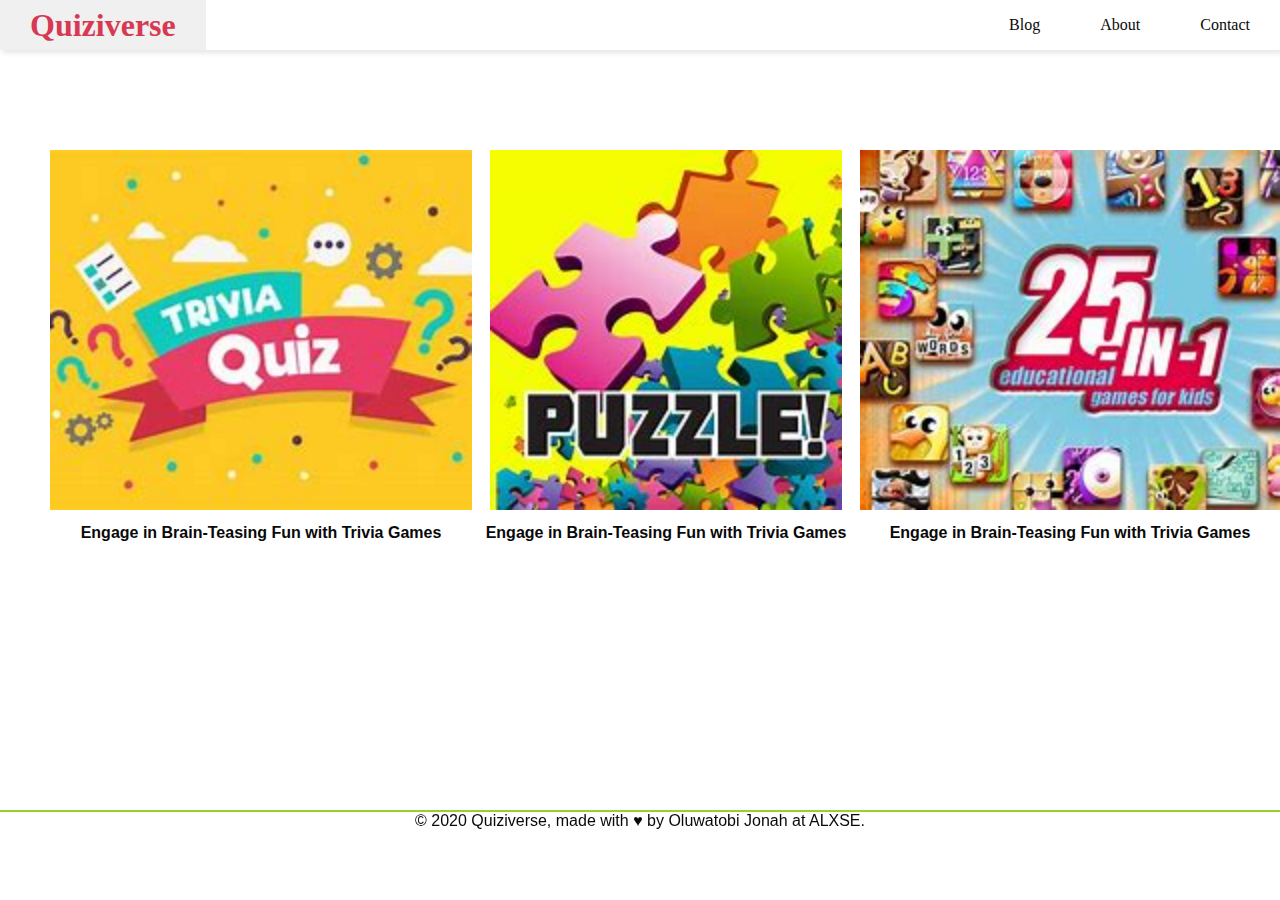
==== index.html @ 03e4b969 "restructuring folders and links" ====
<!DOCTYPE html>
<html lang="en">
<head>
    <meta charset="UTF-8">
    <meta name="viewport" content="width=device-width, initial-scale=1.0">
    <title>Quiziverse</title>
    <link rel="stylesheet" href="./Styles/styles.css">
    <link rel="stylesheet" href="./Styles/home.css">

</head>
<body>
    <header>
        <nav>
            <ul class="sidebar">
                <li onclick=hideSidebar()><a href="#"><svg xmlns="http://www.w3.org/2000/svg" height="24" viewBox="0 -960 960 960" width="24"><path d="M256-213.847 213.847-256l224-224-224-224L256-746.153l224 224 224-224L746.153-704l-224 224 224 224L704-213.847l-224-224-224 224Z"/></svg></a></li>
                <li><a href="./templates/Blog.html">Blog</a></li>
                <li><a href="./templates/About.html">About</a></li>
                <li><a href="#">Contact</a></li>
            </ul>
            <ul>
                <li><a href="#">Quiziverse</a></li>
                <li class="hideOnMobile"><a href="./templates/Blog.html">Blog</a></li>
                <li class="hideOnMobile"><a href="./templates/About.html">About</a></li>
                <li class="hideOnMobile"><a href="#">Contact</a></li>
                <li class="menu-button" style="display: none;" onclick=showSidebar()><a href=""><svg xmlns="http://www.w3.org/2000/svg" height="26" viewBox="0 -960 960 960" width="26"><path d="M120-240v-80h720v80H120Zm0-200v-80h720v80H120Zm0-200v-80h720v80H120Z"/></svg></a></li>
            </ul>
        </nav>
    </header>

    <main>
        <div class="games">
            <div class="first-game">
                <div class="game-image">
                    <a href="./templates/quiz.html"><img src="../images/trivia.jpeg" alt="trivia quiz" ></a>
                </div>
                <div class="game-description">
                    <p>Engage in Brain-Teasing Fun with Trivia Games</p>
                </div>
            </div>
            <div class="second-game">
                <div class="game-image">
                    <a href="./templates/puzzle.html"><img src="./images/puzzle.jpeg" alt="puzzle challenges" ></a>
                </div>
                <div class="game-description">
                    <p>Engage in Brain-Teasing Fun with Trivia Games</p>
                </div>
            </div>
            <div class="third-game">
                <div class="game-image">
                    <a href="#"><img src="./images/educational.jpeg" alt="educational games" ></a>
                </div>
                <div class="game-description">
                    <p>Engage in Brain-Teasing Fun with Trivia Games</p>
                </div>
            </div>
        </div>
        
    </main>
    <script src="./Scripts/scripts.js"></script>
    <!-- Footer -->
    <footer class="foooter">
        <p class="foooter-copyright">© 2020 Quiziverse, made with ♥ by Oluwatobi Jonah at ALXSE.</p>
    </footer>
</body>
</html>
---- Styles/styles.css ----
:root {
    --color-primary: #d73953;
    --color-black: #090909;
    --color-white: #ffffff;
    --color-light-grey: #f3f3f3;
    --color-dark-grey: #353535;
    --text-color: var(--color-black);
    --font-family-base: 'Open Sans', 'Helvetica Neue', Helvetica, Arial, sans-serif;
    --font-family-title: 'Raleway', 'Helvetica Neue', Helvetica, Arial, sans-serif;
    --font-size-small: 1.2rem;
    --font-size-medium: 1.6rem;
    --font-size-large: 1.8rem;
    --font-size-x-large: 2.3rem;
    --font-size-xx-large: 4.8rem;
    --footer-padding: 5rem 0 1rem;
    --nav-item-font-family: var(--font-family-title);
    --nav-item-font-weight: var(--font-weight-bold);
    --nav-item-font-size: var(--font-size-medium);
    --nav-item-letter-spacing: 0.04rem;
    --nav-item-display: inline-block;
    --nav-item-margin: 0 0 3rem 0;
    --nav-item-link-hover: var(--color-white);
    --header-logo-link-left: 0;
  }

/* Styles for the dark theme section */
[data-section-theme="dark"] {
    --text-color: var(--color-white);
    --section-title-color: var(--color-white);
    background-color: var(--color-black);
    --button-color: var(--color-white);
  }

*{
    margin: 0;
    padding: 0;
}

*, *::before, *::after {
    box-sizing: border-box;
  }

html {
    scroll-behavior: smooth;
    font-size: 62.5%;
  }

body {
    min-height: 100vh;
    background-image: url();
    background-size: cover;
    background-repeat: no-repeat;
    background-position: center;
    color: var(--text-color);
    font-family: var(--font-family-base);
    font-size: var(--font-size-medium);
    font-weight: var(--font-weight-regular);
    line-height: var(--line-height-base)
  }

main{
    margin-top: 20px;
}


a:link {
    color: var(--text-color);
    text-decoration: none;
  }
  
a:visited {
    text-decoration: none; 
    font-style: italic;
  }
  
a:hover {
    text-decoration: underline;
  }
  
a:active {
    background-color: var(--color-light-grey);
  }
  

.visually-hidden {
    display: none;
  }
nav {
    background-color: white;
    box-shadow: 3px 3px 5px rgba(0, 0, 0, 0.1);
    font-family: 'Comic Sans MS', cursive;

}

nav ul {
    width: 100%;
    list-style: none;
    display: flex;
    justify-content: flex-end;
    align-items: center;
}

nav li{
    height: 50px;

}

nav a{
    height: 100%;
    padding: 0 30px;
    text-decoration: none;
    display: flex;
    align-items: center;
    color: #000;
}

nav a:hover{
    background-color: #f0f0f0;
}

nav li:first-child{
    margin-right: auto;
    
}

nav li:first-child a {
    color: #d73953;
    font-size: xx-large;
    font-weight: 700;
    text-decoration: none;
}
.sidebar{
    position: fixed;
    top: 0;
    right: 0;
    height: 100vh;
    width: 250px;
    z-index: 999;
    background-color: rgba(255, 255, 255, 0.2);
    backdrop-filter: blur(10px);
    box-shadow: -10px 0 10px rgba(0, 0, 0, 0.1);
    display: none;
    flex-direction: column;
    align-items: flex-start;
    justify-content: flex-start;
}

.sidebar li{
    width: 100%;
}

.sidebar a{
    width: 100%;
}

.menu-button{
    display: none;
}
.quiz-container {
    max-width: 600px;
    margin: 0 auto;
    text-align: center;
    background: linear-gradient(to bottom right, blue, red, yellow, green);
    border-radius: 10px;
    padding: 10rem;
}

.options button {
    margin: 5px;
    padding: 10px 20px;
    font-size: 16px;
    cursor: pointer;
    border-radius: 20px;
}

#skipBtn {
    margin-top: 20px;
    background-color: blue;
    color: white;
    font-size: 16px;
    border-radius: 10px;
    padding: 10px 20px;
    cursor: pointer;
}

#skipBtn:hover {
    background-color: red;
}

.options button:hover {
    background-color: grey;
}

.main-header{
    text-align: center;
}
.mission-description{
    text-align: center;
    margin-top: 1rem;
    padding-right: 2rem;
    padding-left: 2rem;
    line-height: 2rem;
}
.article-section{
    margin-top: 3rem;
    margin-left: 20rem;
    margin-right: 20rem;
}

.article-header{
    text-align: center;
}

.article-body{
    display: flex;
    margin-top: 1rem;
    max-height: 70%;
}

.article-image {
    width: 45%;
}
.article-image img {
    width: 80%;
    height: 70%;
}

.article-note{
    line-height: 2.5rem;
    align-items: start;
    width: 55%;
    height: 70%;
}

footer .name{
    color: white;
    font-size: xx-large;
    font-weight: 700;
}
.nav .nav-item {
    display: var(--nav-item-display);
    margin: var(--nav-item-margin);
}

.nav .nav-link {
    display: block;
    padding: 0.5rem 1rem;
}

.row::after {
    content: "";
    display: table;
    clear: both;
}


.container {
    width: 960px;
    margin-left: auto;
    margin-right: auto;
}

ul.row {
    margin: 0;
    padding: 0;
    list-style: none;
}

.col-1-2 {
    width: 50%;
}

[class^="col-"] {
    float: left;
    padding: 0.5rem;
}

.social-link {
    display: block;
}

.social-link > svg {
    fill: var(--text-color);
}

.footer {
    padding: var(--footer-padding);
    bottom: 0;
    width: 100%;
}

.footer-address {
    color: var(--text-color);
}

.footer-copyright {
    margin: 0;
    font-size: var(--font-size-small);
    color: var(--text-color);
}

.footer ul {
    text-align: right;
}


@media (max-width: 800px) {
    .hideOnMobile {
        display: none;
    }
    .menu-button {
        display: block;
    }
    .article-section {
        margin-top: 3rem;
        margin-left: auto;
        margin-right: auto; 
        text-align: center; 
    }

    .article-header {
        text-align: center;
        margin-bottom: 10px;
        margin-top: 30px;
    }

    .article-body {
        display: block;
        margin-top: 1rem;
        max-height: 70%;
        margin-right: 0;
        text-align: center;
    }

    .article-image {
        display: inline-block; 
        width: 45%;
        margin-right: auto; 
        margin-left: auto; 
    }
    .article-image img {
        width: 80%;
        height: auto; 
    }

    .article-note {
        display: inline-block;

        line-height: 2.5rem;
        align-items: center;
    }
    .footer ul {
        display: none;
    }
    .social-link {
        display: none;
    }
    .footer {
        padding: var(--footer-padding);
        bottom: 0;
        width: auto;
    }
    .container {
        width: 100%;
        margin-left: auto;
        margin-right: auto;
    }
    .footer-copyright {
        margin: 0;
        font-size: var(--font-size-small);
        color: var(--text-color);
        width: auto;
    }
}

@media(max-width: 400px){
    .sidebar{
        width: 100%;
    }
}
---- Styles/home.css ----
.games{
    display: flex;
    flex-direction: row;
    margin-left: 50px;
    align-items: center;
    justify-content: center;
    margin-top: 10rem;
}
.first-game, 
.second-game,
.third-game{
    flex: 1;
    display: flex;
    flex-direction: column;
}

.games img{
    height: 40vh;
}
.game-description{
    margin-top: 10px;
    text-align: center;
}
.game-description p{
    font-weight: 700;

}

.game-image{
    align-self: center;

}

.game-image img:hover{
    transform: scale(1.3, 1.3);
    transition: transform 0.3s ease-in-out;
}
.foooter{
    bottom: 0;
    position: fixed;
    border-top: yellowgreen 2px solid;
    width: 100%;
    height: 10%;
    text-align: center;
}
@media (max-width: 800px) {
    .games{
        display: block;
    }

    .game-image{
        margin-top: 20px;
    }
    .game-image img:hover{
        transform: scale(1, 1);
    }
    .foooter{
        position: relative;
        margin-top: 30px;
        height: 30px;
    }
}
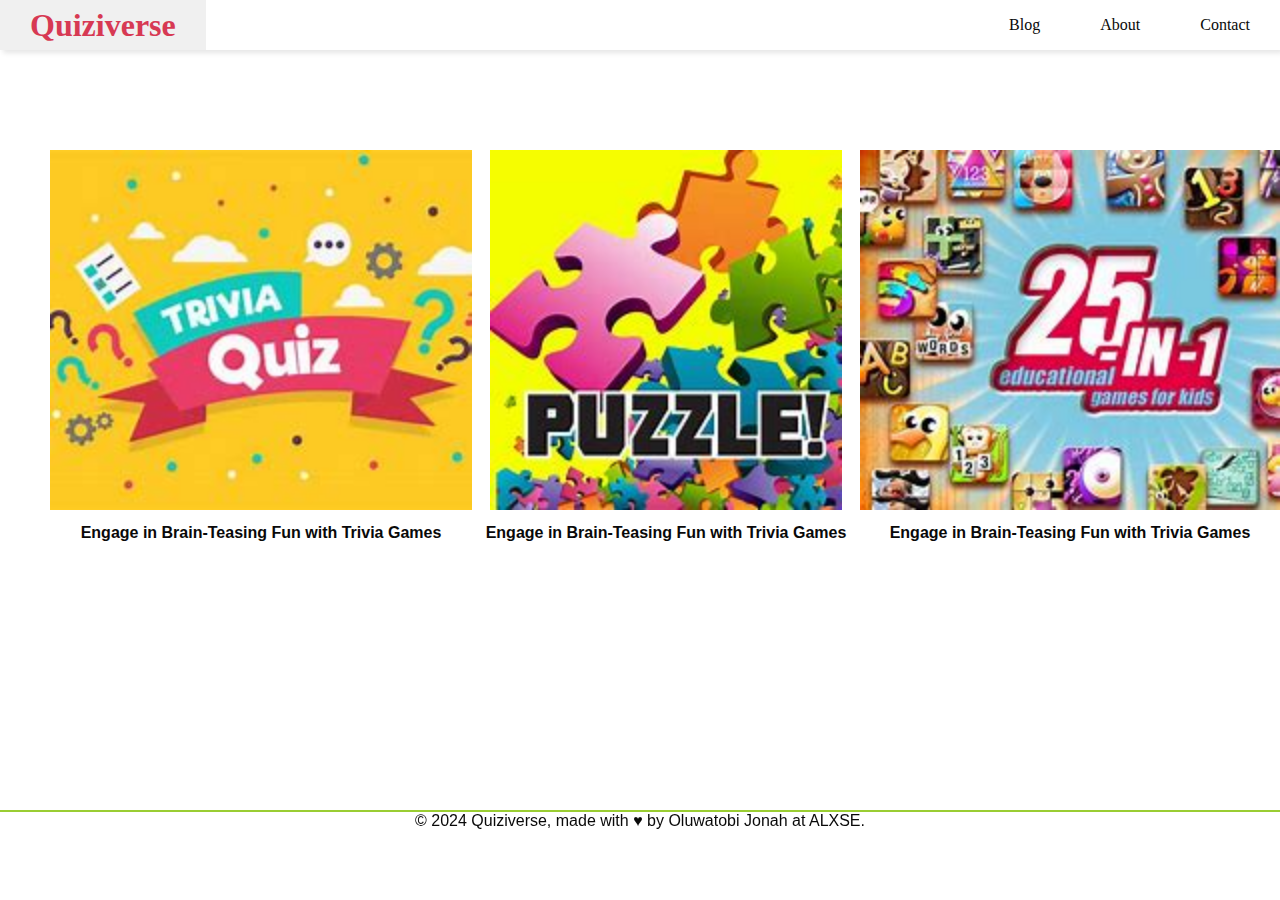
==== commit f09d1e25: "restructuring files" ====
--- a/index.html
+++ b/index.html
@@ -31,7 +31,7 @@
         <div class="games">
             <div class="first-game">
                 <div class="game-image">
-                    <a href="./templates/quiz.html"><img src="../images/trivia.jpeg" alt="trivia quiz" ></a>
+                    <a href="./templates/quiz.html"><img src="./images/trivia.jpeg" alt="trivia quiz" ></a>
                 </div>
                 <div class="game-description">
                     <p>Engage in Brain-Teasing Fun with Trivia Games</p>
@@ -59,7 +59,7 @@
     <script src="./Scripts/scripts.js"></script>
     <!-- Footer -->
     <footer class="foooter">
-        <p class="foooter-copyright">© 2020 Quiziverse, made with ♥ by Oluwatobi Jonah at ALXSE.</p>
+        <p class="foooter-copyright">© 2024 Quiziverse, made with ♥ by Oluwatobi Jonah at ALXSE.</p>
     </footer>
 </body>
 </html>
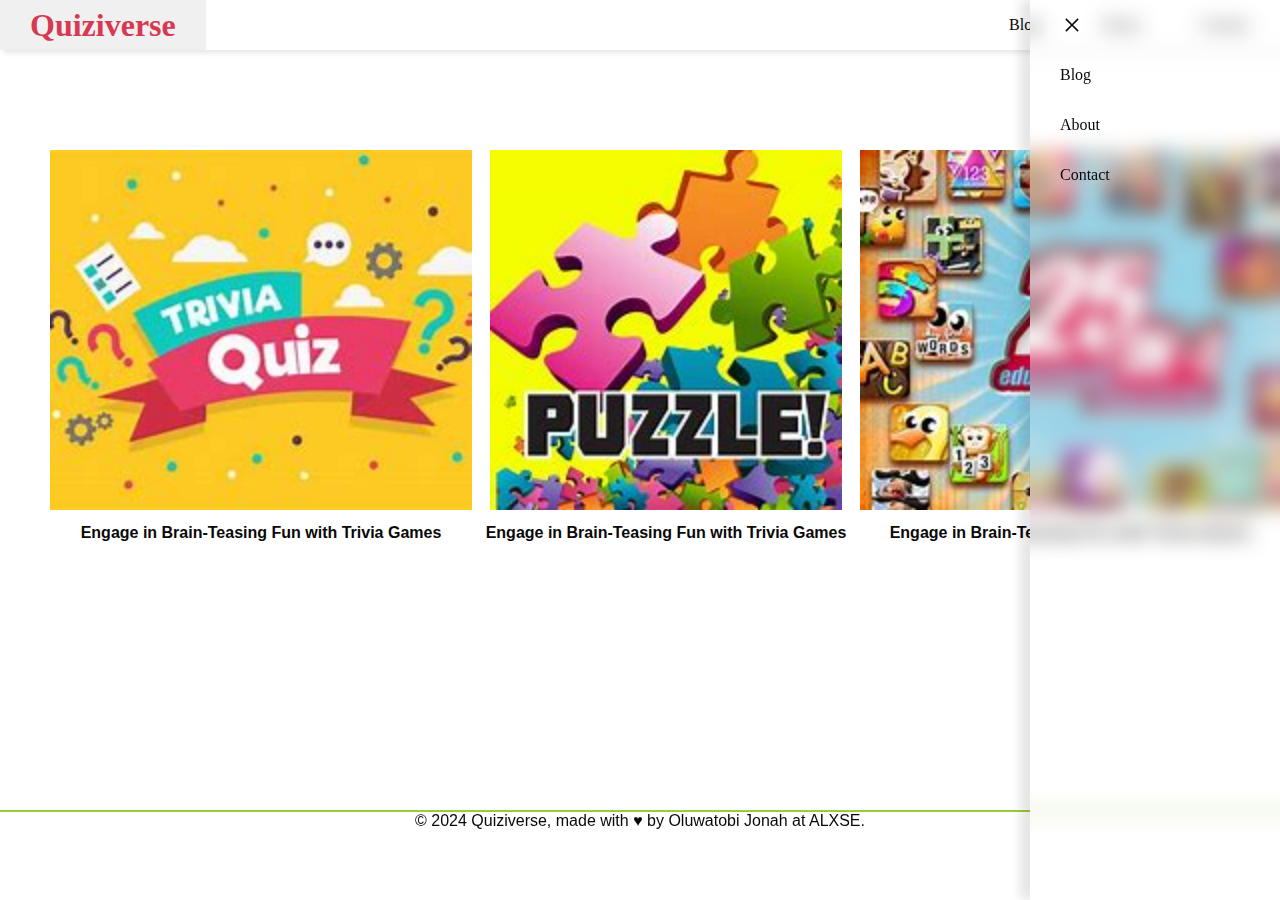
==== commit bc25f112: "fixing menu button bug" ====
--- a/index.html
+++ b/index.html
@@ -6,6 +6,7 @@
     <title>Quiziverse</title>
     <link rel="stylesheet" href="./Styles/styles.css">
     <link rel="stylesheet" href="./Styles/home.css">
+    <link rel="shortcut icon" href="./images/icon.ico" >
 
 </head>
 <body>
@@ -22,7 +23,7 @@
                 <li class="hideOnMobile"><a href="./templates/Blog.html">Blog</a></li>
                 <li class="hideOnMobile"><a href="./templates/About.html">About</a></li>
                 <li class="hideOnMobile"><a href="#">Contact</a></li>
-                <li class="menu-button" style="display: none;" onclick=showSidebar()><a href=""><svg xmlns="http://www.w3.org/2000/svg" height="26" viewBox="0 -960 960 960" width="26"><path d="M120-240v-80h720v80H120Zm0-200v-80h720v80H120Zm0-200v-80h720v80H120Z"/></svg></a></li>
+                <li class="menu-button" onclick=showSidebar()><a href=""><svg xmlns="http://www.w3.org/2000/svg" height="26" viewBox="0 -960 960 960" width="26"><path d="M120-240v-80h720v80H120Zm0-200v-80h720v80H120Zm0-200v-80h720v80H120Z"/></svg></a></li>
             </ul>
         </nav>
     </header>
--- a/Styles/styles.css
+++ b/Styles/styles.css
@@ -140,7 +140,7 @@
     background-color: rgba(255, 255, 255, 0.2);
     backdrop-filter: blur(10px);
     box-shadow: -10px 0 10px rgba(0, 0, 0, 0.1);
-    display: none;
+    display: flex;
     flex-direction: column;
     align-items: flex-start;
     justify-content: flex-start;
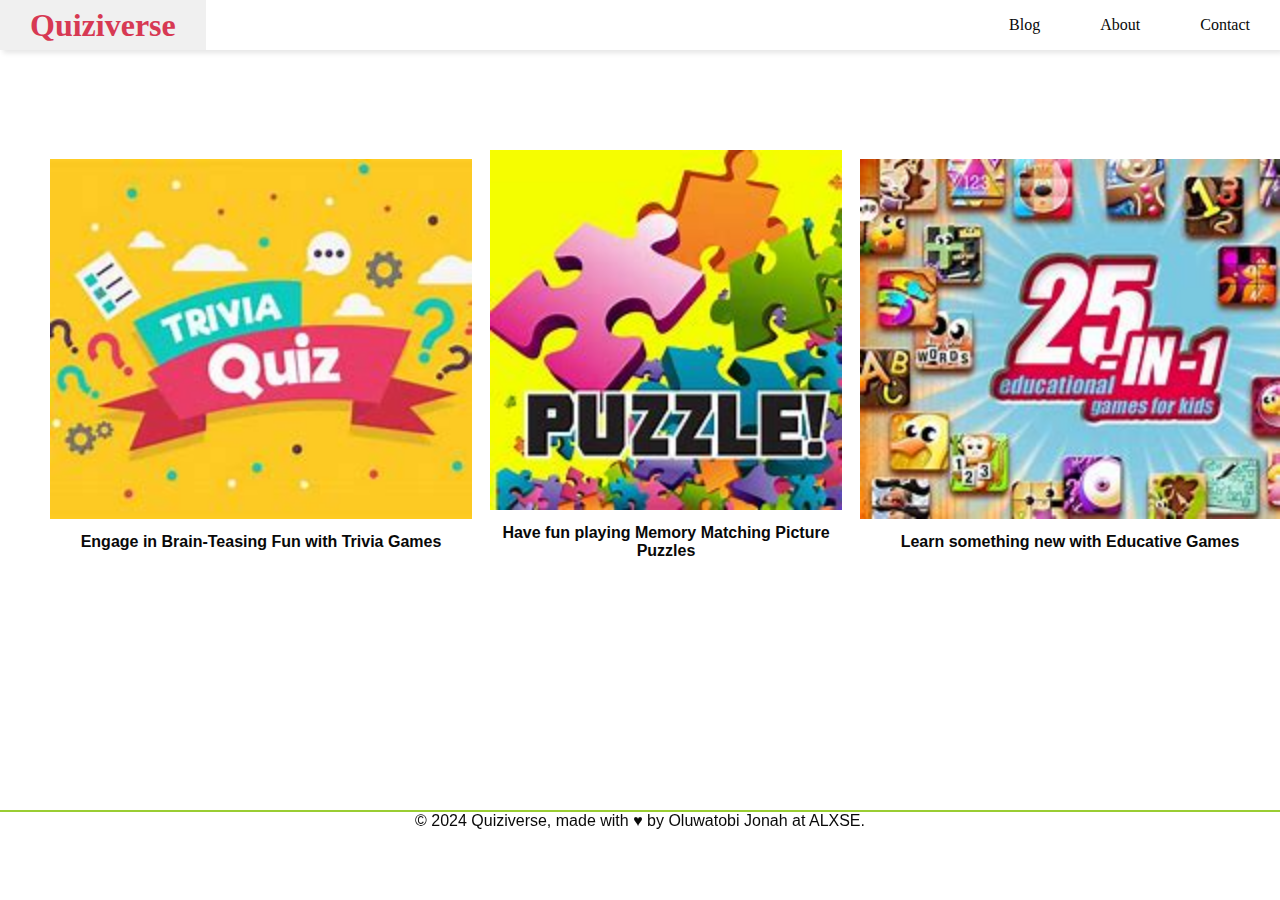
==== commit 2080deed: "naming corrections" ====
--- a/index.html
+++ b/index.html
@@ -43,7 +43,7 @@
                     <a href="./templates/puzzle.html"><img src="./images/puzzle.jpeg" alt="puzzle challenges" ></a>
                 </div>
                 <div class="game-description">
-                    <p>Engage in Brain-Teasing Fun with Trivia Games</p>
+                    <p>Have fun playing Memory Matching Picture Puzzles</p>
                 </div>
             </div>
             <div class="third-game">
@@ -51,7 +51,7 @@
                     <a href="#"><img src="./images/educational.jpeg" alt="educational games" ></a>
                 </div>
                 <div class="game-description">
-                    <p>Engage in Brain-Teasing Fun with Trivia Games</p>
+                    <p>Learn something new with Educative Games</p>
                 </div>
             </div>
         </div>
--- a/Styles/styles.css
+++ b/Styles/styles.css
@@ -140,7 +140,7 @@
     background-color: rgba(255, 255, 255, 0.2);
     backdrop-filter: blur(10px);
     box-shadow: -10px 0 10px rgba(0, 0, 0, 0.1);
-    display: flex;
+    display: none;
     flex-direction: column;
     align-items: flex-start;
     justify-content: flex-start;
